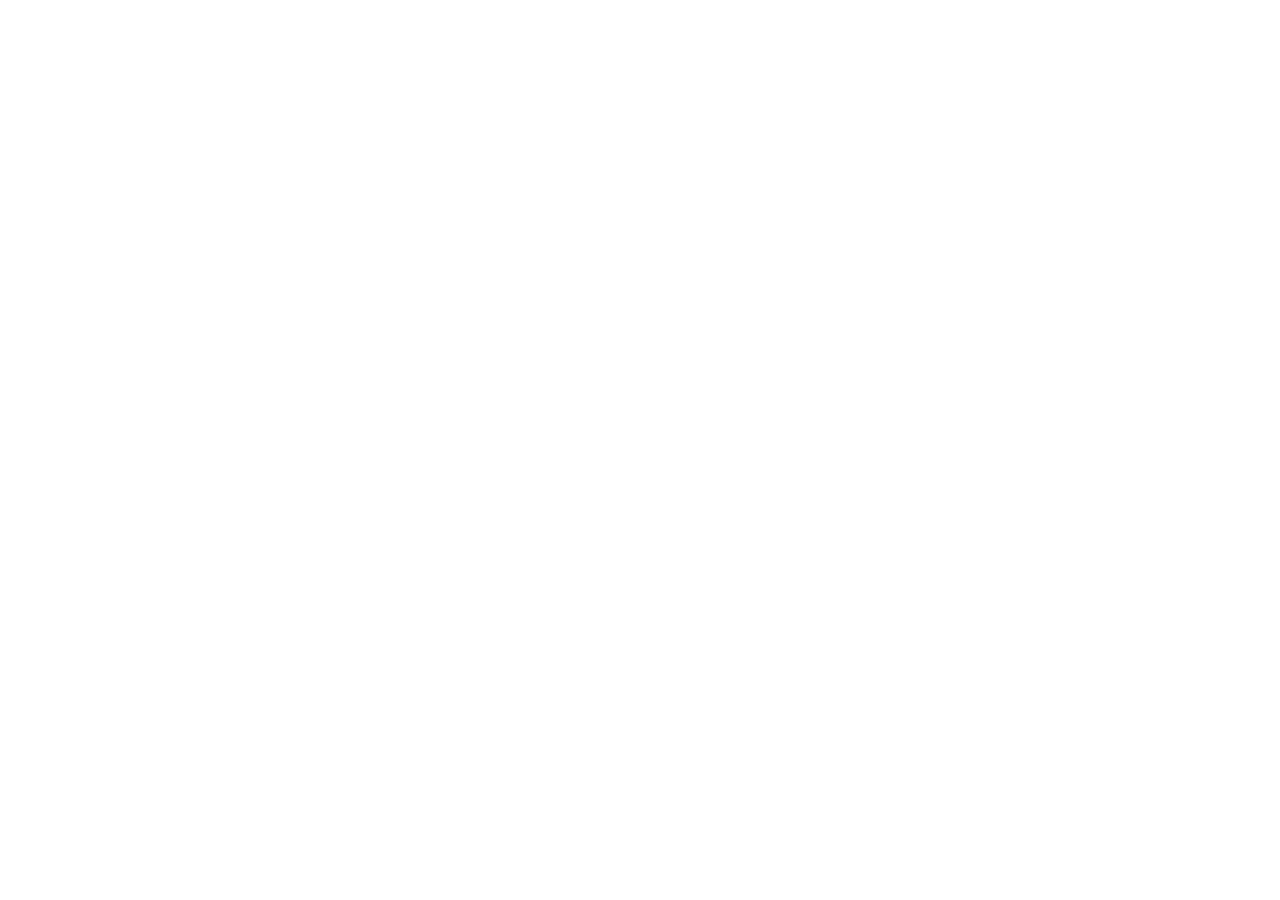
==== index.html @ 7947a91d "Initial" ====
<!--

-->
<!doctype html>
<html>

<head>
    <meta charset=utf-8>
    <meta name="viewport" content="width=device-width">
    <title></title>
    <link rel="stylesheet" href="">
</head>

<body> 
    <div id="container">
        <div id="header">
        </div>
        <div id="content">
        </div>
        <div id="footer">
        </div>
    </div>
</body>

</html>
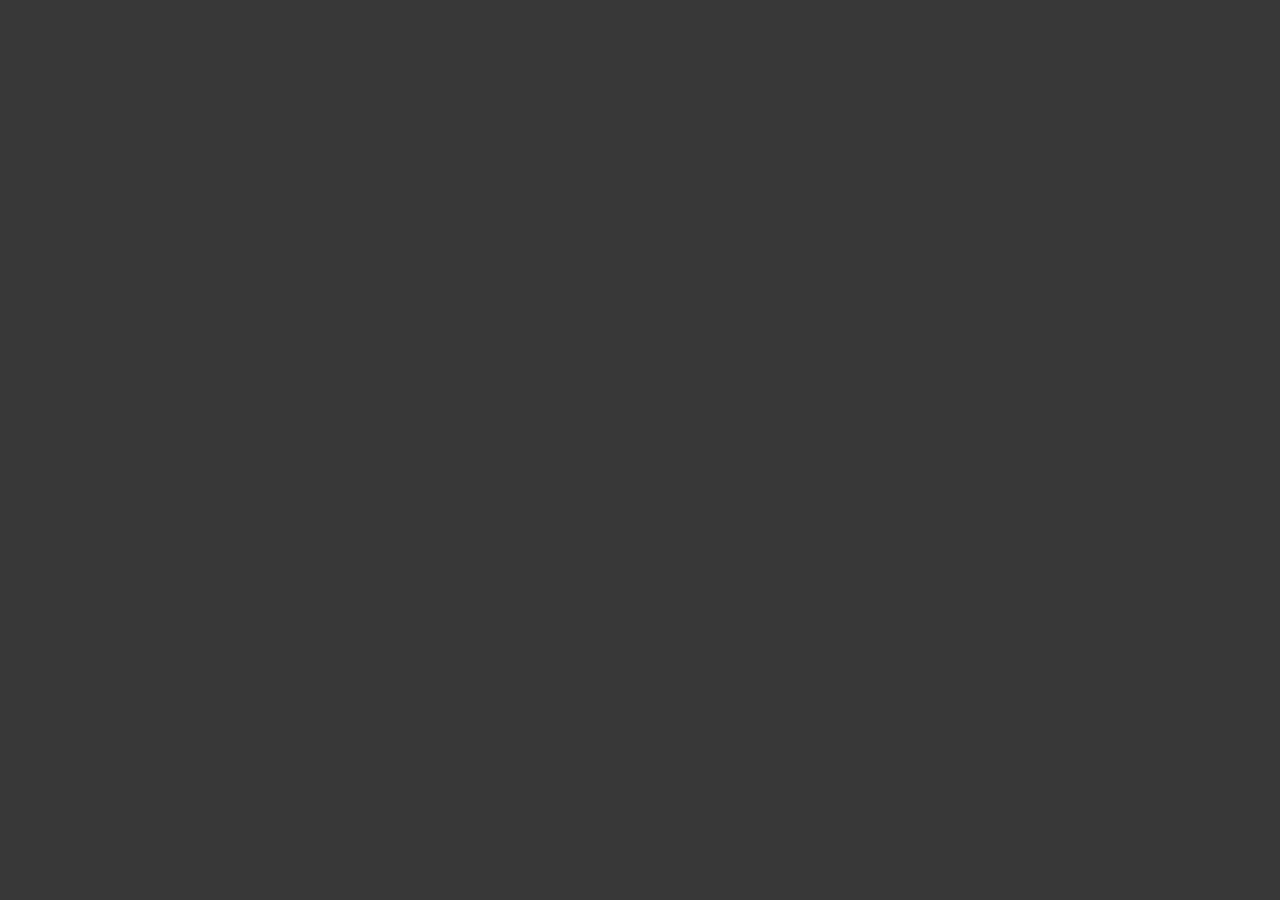
==== commit d2ad7486: "Replay Session" ====
--- a/index.html
+++ b/index.html
@@ -1,24 +1,18 @@
+<!DOCTYPE html>
 <!--
-
 -->
-<!doctype html>
 <html>
 
 <head>
-    <meta charset=utf-8>
-    <meta name="viewport" content="width=device-width">
     <title></title>
-    <link rel="stylesheet" href="">
+    <meta charset="UTF-8">
+    <meta name="viewport" content="width=device-width, initial-scale=1.0">
+    <link rel="stylesheet" href="CSS/hockey.css">
+    <script src="JS/calltest.js"></script>
 </head>
 
 <body> 
     <div id="container">
-        <div id="header">
-        </div>
-        <div id="content">
-        </div>
-        <div id="footer">
-        </div>
     </div>
 </body>
 
--- a/CSS/hockey.css
+++ b/CSS/hockey.css
@@ -0,0 +1,11 @@
+/*
+*
+*/
+body {
+    background-color: #383838;
+}
+
+#container h1 {
+ color: white;
+ text-align: center;
+}
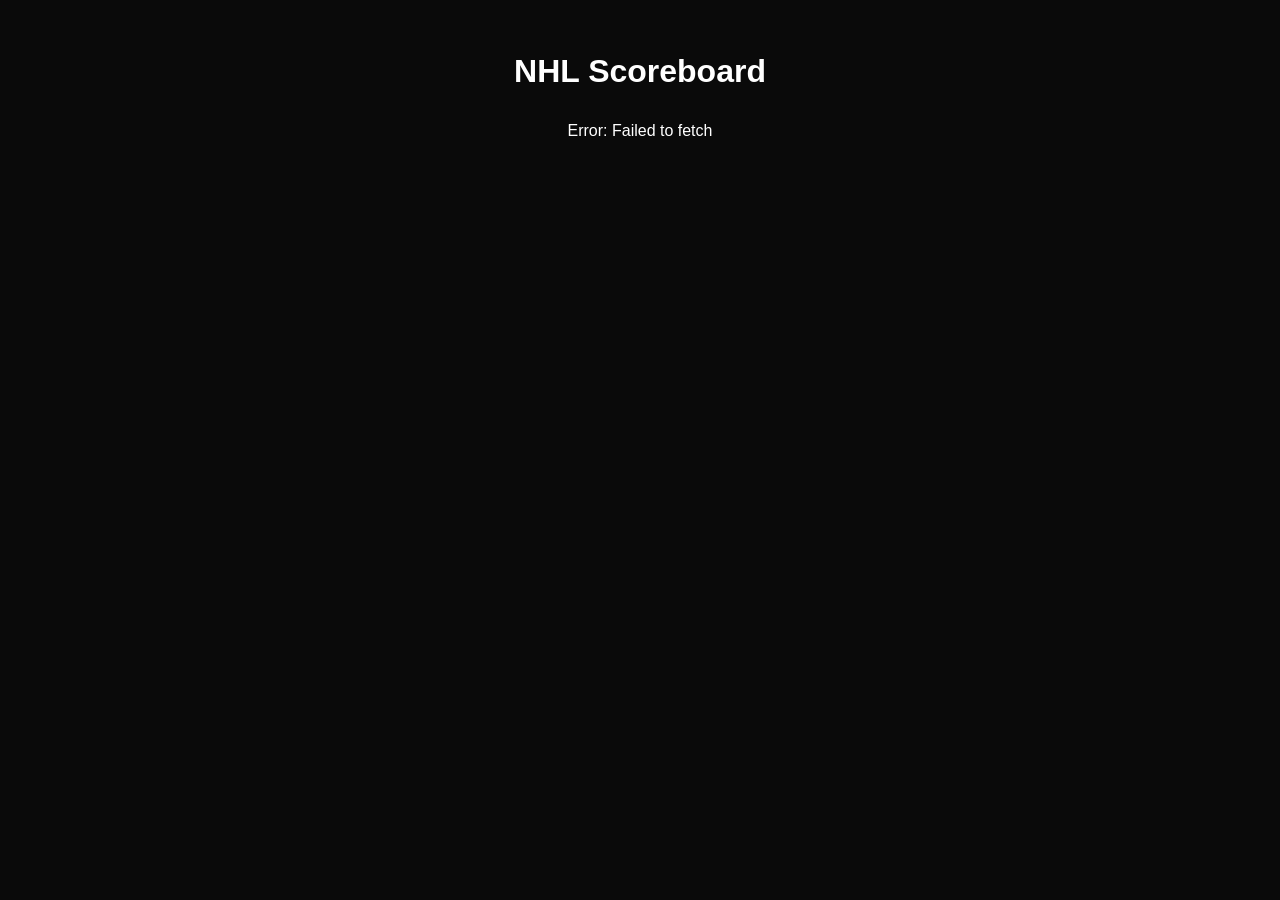
==== commit 07873622: "NHLE API Switch" ====
--- a/index.html
+++ b/index.html
@@ -1,19 +1,19 @@
 <!DOCTYPE html>
 <!--
 -->
-<html>
-
+<html lang="en">
 <head>
-    <title></title>
-    <meta charset="UTF-8">
-    <meta name="viewport" content="width=device-width, initial-scale=1.0">
-    <link rel="stylesheet" href="CSS/hockey.css">
-    <script src="JS/calltest.js"></script>
+  <meta charset="UTF-8" />
+  <meta name="viewport" content="width=device-width, initial-scale=1.0" />
+  <title>NHL Scoreboard</title>
+  <link rel="stylesheet" href="CSS/hockey.css" />
+  <script src="JS/script.js"></script>
 </head>
 
-<body> 
-    <div id="container">
-    </div>
+<body>
+  <h1>NHL Scoreboard</h1>
+  <div id="scoreboard">
+  </div>
 </body>
 
-</html>+</html>
--- a/CSS/hockey.css
+++ b/CSS/hockey.css
@@ -2,10 +2,34 @@
 *
 */
 body {
-    background-color: #383838;
+  font-family: Arial, sans-serif;
+  background-color: #0a0a0a;
+  color: white;
+  text-align: center;
+  margin: 0;
+  padding: 2rem;
 }
 
-#container h1 {
- color: white;
- text-align: center;
-}+h1 {
+  margin-bottom: 1rem;
+}
+
+#scoreboard {
+  display: flex;
+  flex-direction: column;
+  gap: 1rem;
+  align-items: center;
+}
+
+.game {
+  background-color: #1e1e1e;
+  padding: 1rem 2rem;
+  border-radius: 12px;
+  width: 300px;
+  box-shadow: 0 0 10px rgba(255,255,255,0.1);
+}
+
+.game span {
+  display: block;
+  margin: 4px 0;
+}
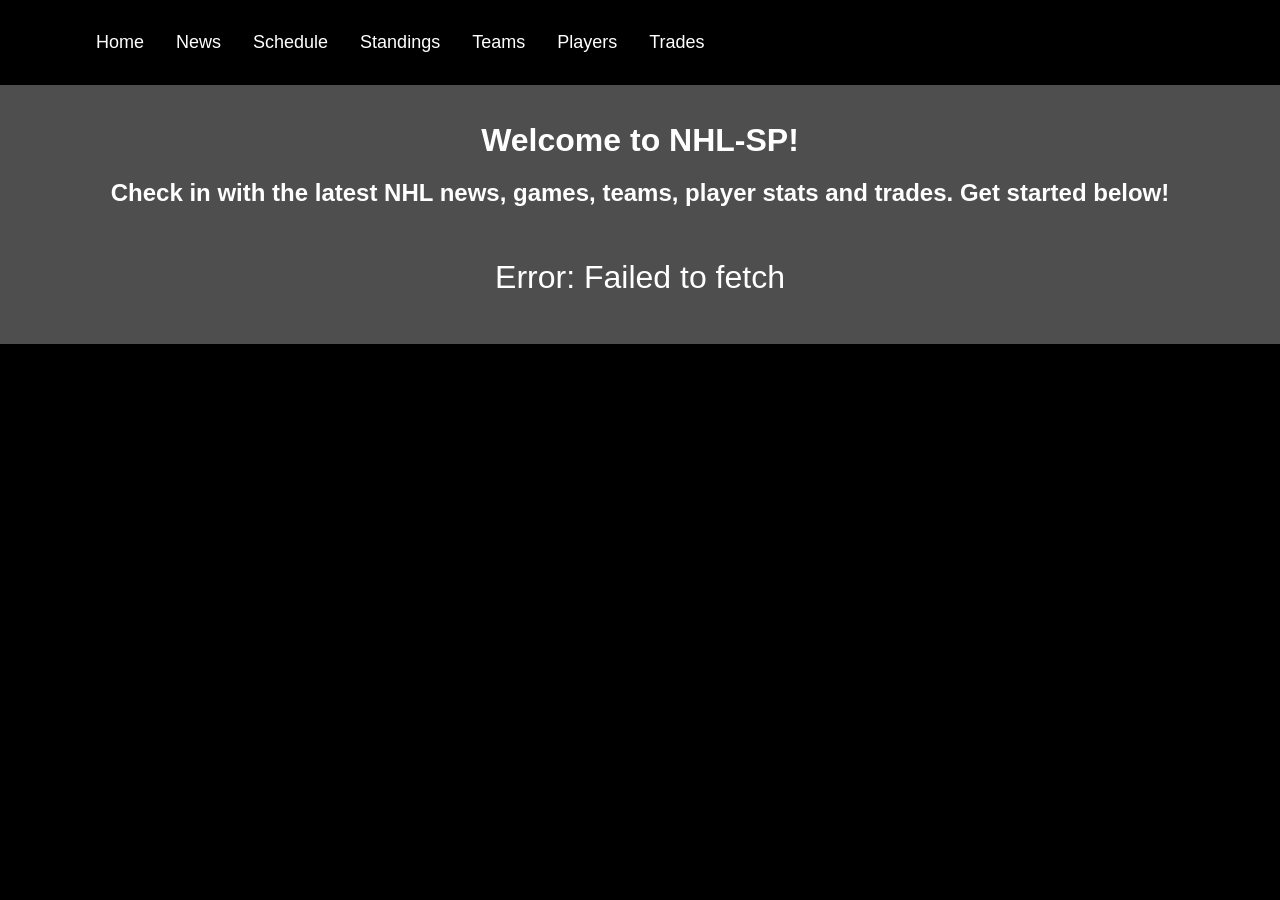
==== commit 608b0df1: "Header/navlinks" ====
--- a/index.html
+++ b/index.html
@@ -11,9 +11,22 @@
 </head>
 
 <body>
-  <h1>NHL Scoreboard</h1>
-  <div id="scoreboard">
-  </div>
+    <div id="header">
+      <a href="index.html">Home</a>
+      <a href="news.html">News</a>
+      <a href="schedule.html">Schedule</a>
+      <a href="standings.html">Standings</a>
+      <a href="teams.html">Teams</a>
+      <a href="players.html">Players</a>
+      <a href="trades.html">Trades</a>
+    </div>
+    <div id="container">
+      <h1>Welcome to NHL-SP!</h1>
+      <h2>Check in with the latest NHL news, games, teams, player stats and trades. Get started below!</h2>
+      <div id="scoreboard">
+      </div>
+    </div>
+  
 </body>
 
 </html>
--- a/CSS/hockey.css
+++ b/CSS/hockey.css
@@ -3,11 +3,36 @@
 */
 body {
   font-family: Arial, sans-serif;
-  background-color: #0a0a0a;
+  background-color: black;
   color: white;
   text-align: center;
   margin: 0;
+}
+
+#header {
+  font-size: 18px;
+  display: flex;
+  flex-direction: row;
+  justify-content: left;
   padding: 2rem;
+  padding-left: 6rem;
+  gap: 2rem;
+}
+
+a {
+  text-decoration: none;
+  color: #ffffff;
+}
+
+a:hover {
+  text-decoration: underline;
+  color: #b5b5b5;
+  transition: 350ms;
+}
+
+#container {
+  background-color: #4e4e4e;
+  padding: 1rem;
 }
 
 h1 {
@@ -21,12 +46,16 @@
   align-items: center;
 }
 
+#scoreboard p {
+  font-size: 32px;
+}
+
 .game {
   background-color: #1e1e1e;
   padding: 1rem 2rem;
   border-radius: 12px;
   width: 300px;
-  box-shadow: 0 0 10px rgba(255,255,255,0.1);
+  box-shadow: 0 0 10px rgba(255, 255, 255, 0.414);
 }
 
 .game span {
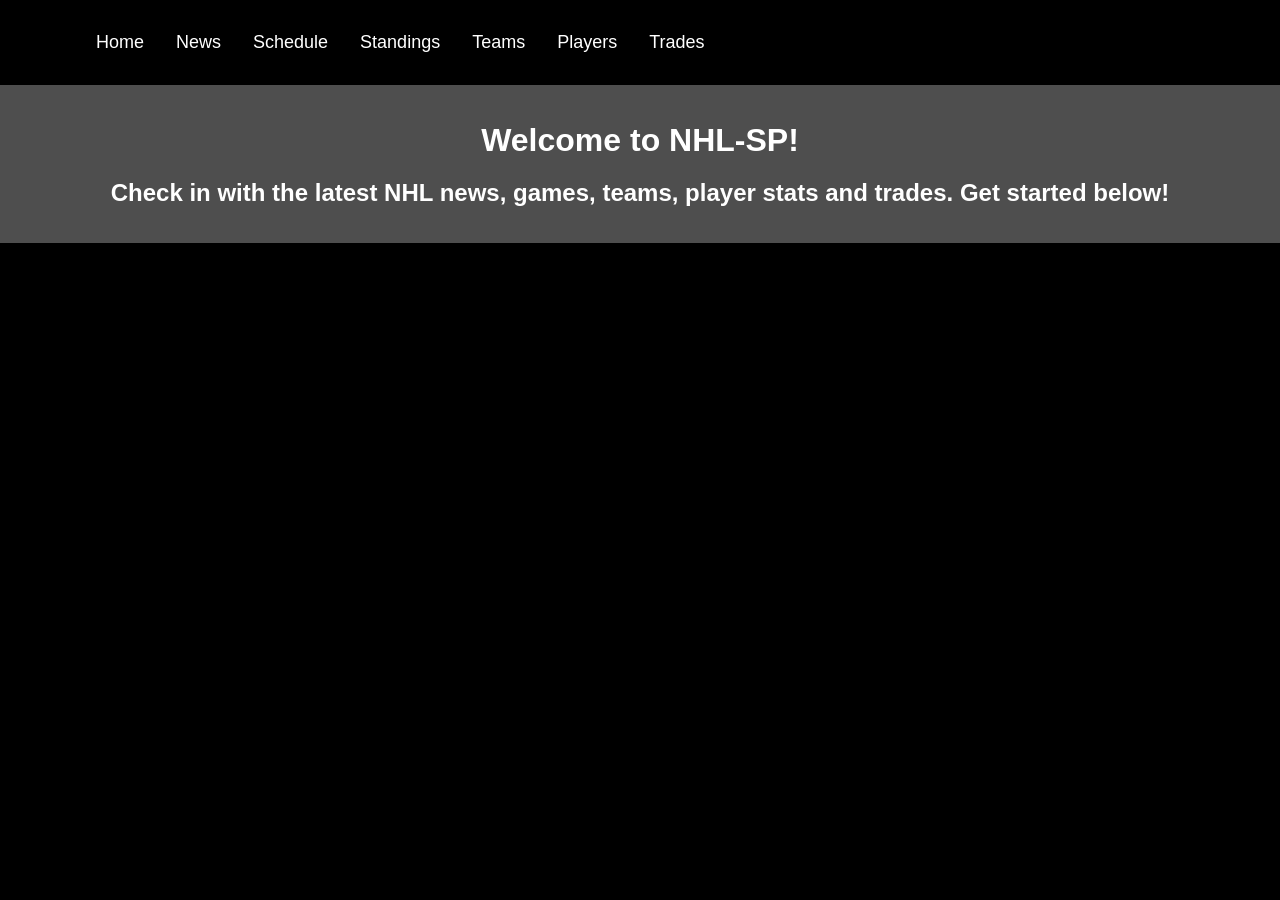
==== commit cde506d2: "team data testing" ====
--- a/index.html
+++ b/index.html
@@ -29,4 +29,4 @@
   
 </body>
 
-</html>
+</html>
--- a/CSS/hockey.css
+++ b/CSS/hockey.css
@@ -46,7 +46,18 @@
   align-items: center;
 }
 
+#teams {
+  display: flex;
+  flex-direction: column;
+  gap: 1rem;
+  align-items: center;
+}
+
 #scoreboard p {
+  font-size: 32px;
+}
+
+#teams p {
   font-size: 32px;
 }
 
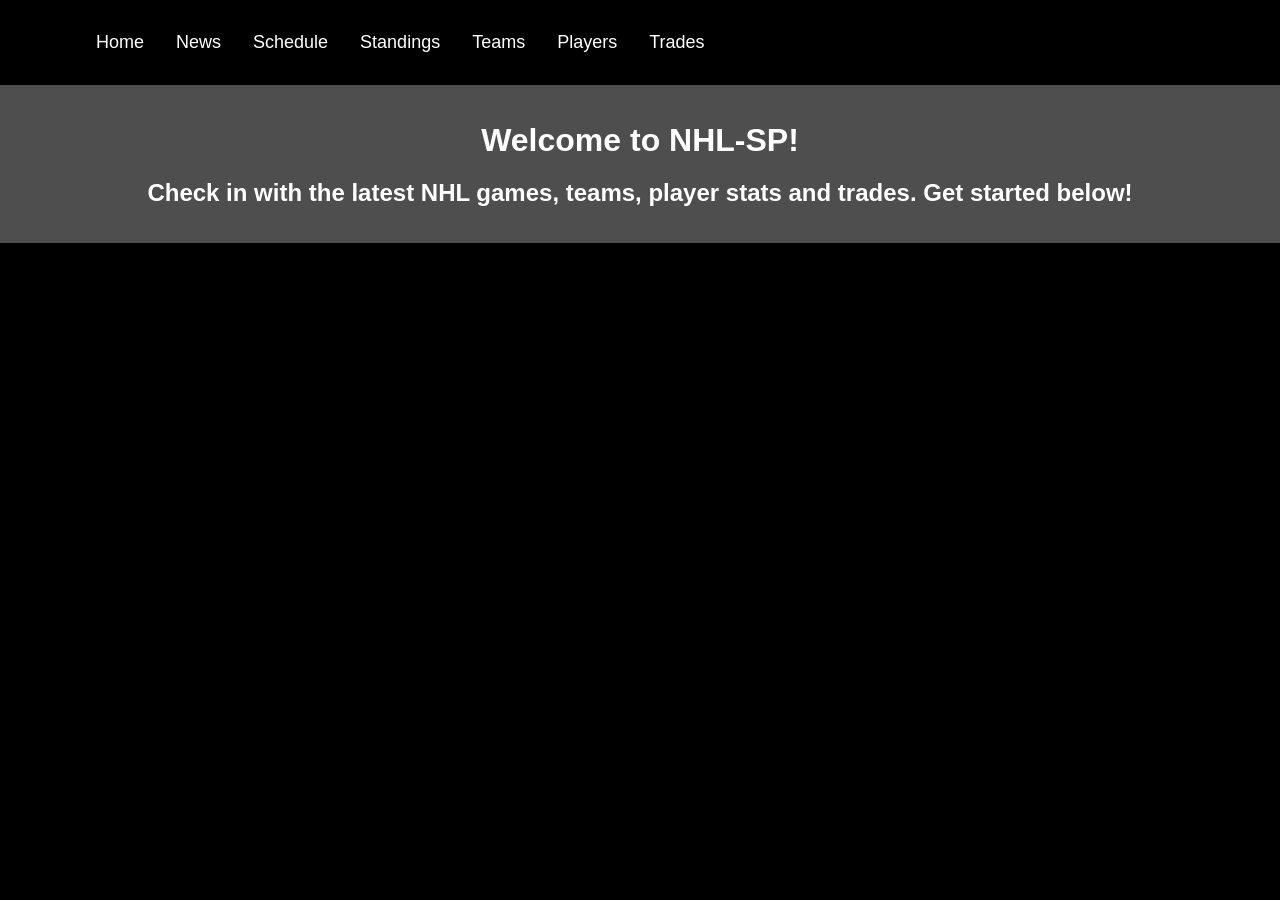
==== commit 2203a81d: "flexboxing teams in rows" ====
--- a/index.html
+++ b/index.html
@@ -22,7 +22,7 @@
     </div>
     <div id="container">
       <h1>Welcome to NHL-SP!</h1>
-      <h2>Check in with the latest NHL news, games, teams, player stats and trades. Get started below!</h2>
+      <h2>Check in with the latest NHL games, teams, player stats and trades. Get started below!</h2>
       <div id="scoreboard">
       </div>
     </div>
--- a/CSS/hockey.css
+++ b/CSS/hockey.css
@@ -53,6 +53,12 @@
   align-items: center;
 }
 
+#teamsRows {
+  display: flex;
+  flex-direction: row;
+  justify-content: center;
+}
+
 #scoreboard p {
   font-size: 32px;
 }
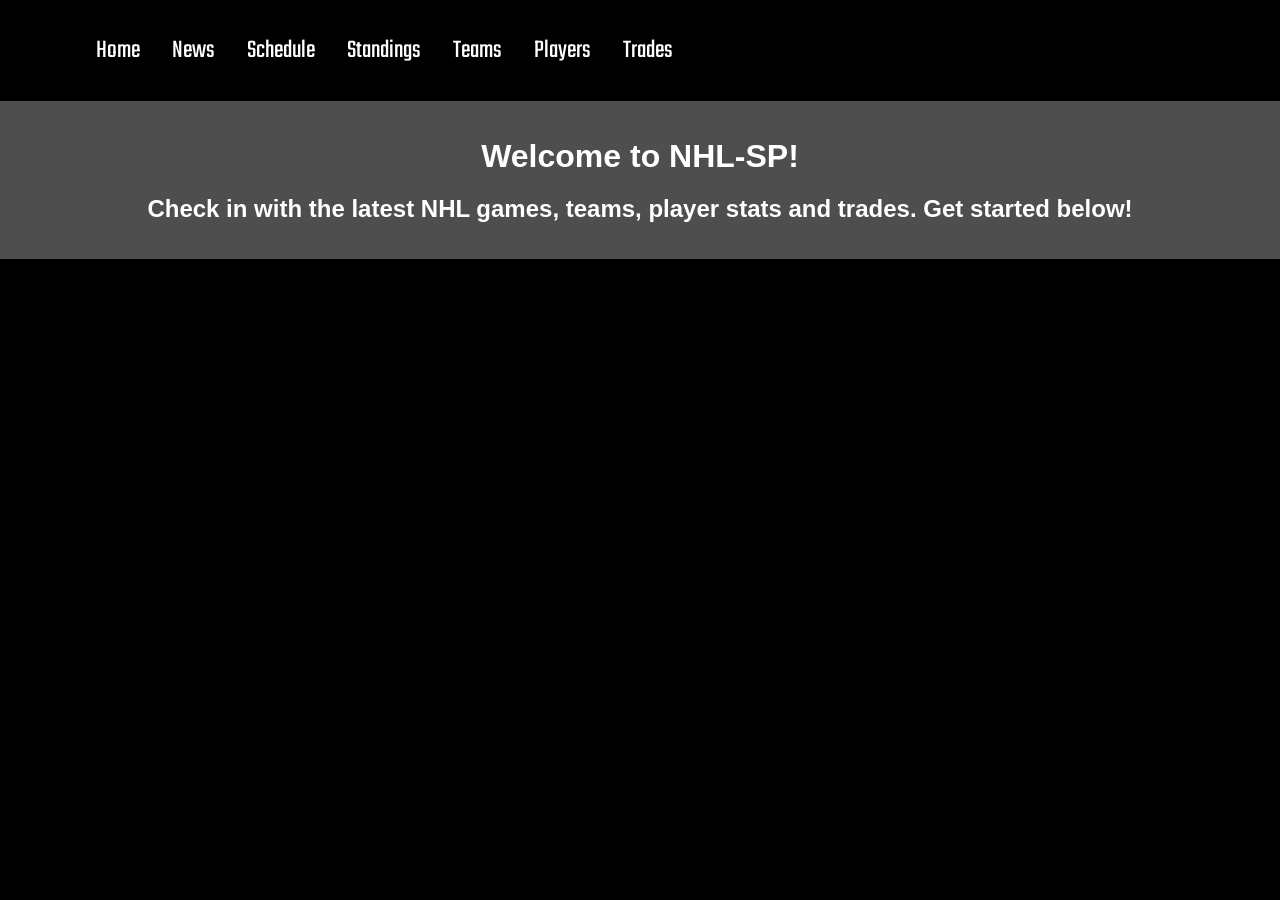
==== commit ec614a8b: "Flexbox teams file, new fonts" ====
--- a/index.html
+++ b/index.html
@@ -7,7 +7,11 @@
   <meta name="viewport" content="width=device-width, initial-scale=1.0" />
   <title>NHL Scoreboard</title>
   <link rel="stylesheet" href="CSS/hockey.css" />
+  <link rel="preconnect" href="https://fonts.googleapis.com">
+  <link rel="preconnect" href="https://fonts.gstatic.com" crossorigin>
+  <link href="https://fonts.googleapis.com/css2?family=Teko:wght@300..700&display=swap" rel="stylesheet">
   <script src="JS/script.js"></script>
+  
 </head>
 
 <body>
--- a/CSS/hockey.css
+++ b/CSS/hockey.css
@@ -1,5 +1,5 @@
 /*
-*
+* CSS file for NHL-SP
 */
 body {
   font-family: Arial, sans-serif;
@@ -10,7 +10,8 @@
 }
 
 #header {
-  font-size: 18px;
+  font-family: 'Teko', sans-serif;
+  font-size: 26px;
   display: flex;
   flex-direction: row;
   justify-content: left;
@@ -26,7 +27,7 @@
 
 a:hover {
   text-decoration: underline;
-  color: #b5b5b5;
+  color: #fffefeb4;
   transition: 350ms;
 }
 
@@ -53,10 +54,11 @@
   align-items: center;
 }
 
-#teamsRows {
+.teamsRows {
   display: flex;
   flex-direction: row;
   justify-content: center;
+  gap: 3rem;
 }
 
 #scoreboard p {
@@ -73,9 +75,21 @@
   border-radius: 12px;
   width: 300px;
   box-shadow: 0 0 10px rgba(255, 255, 255, 0.414);
+  font-size: 18px;
 }
 
 .game span {
   display: block;
   margin: 4px 0;
 }
+
+#teamName {
+  font-size: 20px;
+}
+
+@font-face {
+  font-family: 'Talero';
+  src: url('../fonts/talero.regular.otf') format('opentype');
+  font-style: normal;
+  font-display: swap;
+}
